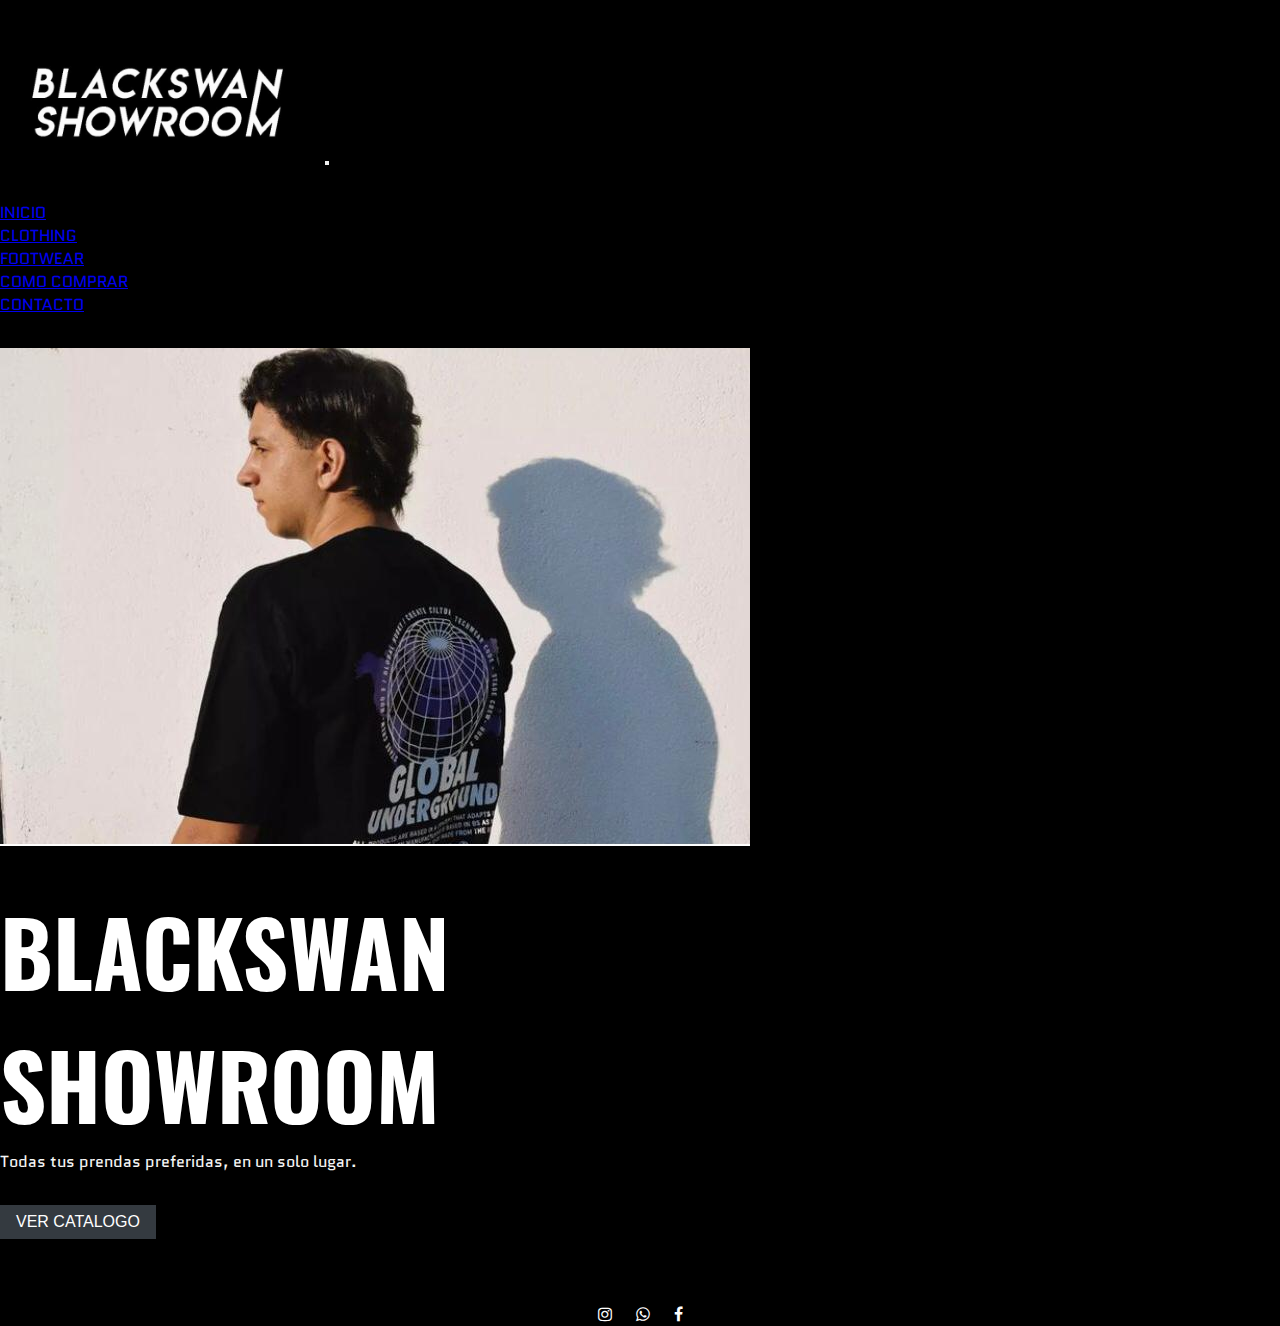
==== index.html @ d5836371 "correccion error menu desplegable" ====
<!DOCTYPE html>
<html lang="en">
<head>
    <meta charset="UTF-8">
    <meta http-equiv="X-UA-Compatible" content="IE=edge">
    
    <meta name="viewport" content="width=device-width, initial-scale=1.0">
    <link href="https://cdn.jsdelivr.net/npm/bootstrap@5.3.0-alpha3/dist/css/bootstrap.min.css" rel="stylesheet" integrity="sha384-KK94CHFLLe+nY2dmCWGMq91rCGa5gtU4mk92HdvYe+M/SXH301p5ILy+dN9+nJOZ" crossorigin="anonymous">
<script src="https://cdn.jsdelivr.net/npm/bootstrap@5.3.0-alpha3/dist/js/bootstrap.bundle.min.js" integrity="sha384-ENjdO4Dr2bkBIFxQpeoTz1HIcje39Wm4jDKdf19U8gI4ddQ3GYNS7NTKfAdVQSZe" crossorigin="anonymous"></script>
    <link rel="stylesheet" href="./css/style.css" >
    <link rel="stylesheet" href="https://cdnjs.cloudflare.com/ajax/libs/font-awesome/4.7.0/css/font-awesome.min.css" />
    <link rel="preconnect" href="https://fonts.googleapis.com">
    <link rel="preconnect" href="https://fonts.googleapis.com">
    <link rel="preconnect" href="https://fonts.gstatic.com" crossorigin>
    <link href="https://fonts.googleapis.com/css2?family=Oswald:wght@600&family=Quantico&display=swap" rel="stylesheet">
    <meta name="keywords" content="ropa, ropa varon, ropa hombre, indumentaria masculina, ropa de hombre en santiago del estero, ropa hombre sgo del estero, zapatillas, footwear, showroom hombres">
    <meta name="description" content="Negocio de indumentaria masculina. Somos BLACKSWAN, echa un vistazo a nuestros ingresos y elegi tu prenda preferida!">
    <meta name="author" content="helena pellene">
    <meta name="copyright" content="BLACKSWAN">
    <title>BLACKSWAN</title>
</head>

<body>
    <header>
        <nav class="navbar navbar-expand-lg navbar-light css-nav">
        <div class="container-fluid">
          <a class="navbar-brand" href="./index.html"><img src="./assets/img/Captura de pantalla 2023-02-25 105411.png" class="logo-main" alt="logo-blackswan"></a>
          <button class="navbar-toggler" type="button" data-bs-toggle="collapse" data-bs-target="#navbarNavDropdown" aria-controls="navbarNavDropdown" aria-expanded="false" aria-label="Toggle navigation">
            <span class="navbar-toggler-icon"></span>
          </button>
          <div class="collapse navbar-collapse" id="navbarNavDropdown">
                <ul class="navbar-nav ms-auto mb-2 mb-lg-0 css-ul">
                    <li class="nav-item">
                      <a class="nav-link active text-white" href="./index.html">INICIO</a>
                    </li>
                    <li class="nav-item">
                      <a class="nav-link text-white" href="./pages/clothing.html">CLOTHING</a>
                    </li>
                    <li class="nav-item">
                      <a class="nav-link text-white" href="./pages/footwear.html">FOOTWEAR</a>
                    </li>
                    <li class="nav-item">
                      <a class="nav-link text-white" href="./pages/compra.html">COMO COMPRAR</a>
                    </li>
                    <li class="nav-item">
                      <a class="nav-link text-white" href="./pages/contacto.html">CONTACTO</a>
                    </li>
                  </ul>
          </div>
        </div>
      </nav>
    </header>
    

    <!--MAIN-->
 <main>
    <section class="container-fluid">
        <div class="row d-flex align-items-center">
            <div class="col-md-6">
                <img class="main-img img-fluid w-100" src="./assets/img/main-back.jpeg" alt="">
            </div>
            <div class="col-md-6 align-self-center">
                <div class="d-flex flex-column justify-content-center text-center h-100">
                    <h1>BLACKSWAN<br>SHOWROOM</h1>
                    <span>Todas tus prendas preferidas, en un solo lugar.</span>
                    <div>
                        <button type="button" class="btn btn-dark btn-main"><a href="#">VER CATALOGO</a></button>
                    </div>
                </div>
            </div>
        </div>
    </section>
    
    
    
    

</main>
<!--FIN MAIN-->
    
    <!--FOOTER-->
    <footer>
        <div class="footer-container">
            
            <div class="footer-icons">
                <a href="https://www.instagram.com/blackswan.santiago/" target="_blank">
                    <i class="fa fa-instagram"></i>
                </a>
                <a href="https://web.whatsapp.com/" target="_blank">
                    <i class="fa fa-whatsapp"></i>
                </a>
                <a href="https://www.facebook.com/blackswanshowroom" target="_blank">
                    <i class="fa fa-facebook"></i>
                </a>
                
            </div>
        </div>
    </footer>

</body>
</html>
---- css/style.css ----
* {
  margin: 0;
  padding: 0;
  box-sizing: 0;
}

body {
  font-family: "Oswald", sans-serif;
  font-family: "Quantico", sans-serif;
}

.btn-main {
  background-color: #343a40;
  color: white;
  border: none;
  padding: 0.5rem 1rem;
  font-size: 1rem;
}
.btn-main a {
  color: white;
  text-decoration: none;
}
.btn-main:hover {
  background-color: white;
  color: #343a40;
}
.btn-main:hover a {
  color: #343a40;
}

.btn-sect {
  background-color: white;
  color: #343a40;
  border: none;
  padding: 0.5rem 1rem;
  font-size: 1rem;
}
.btn-sect a {
  color: #343a40;
  text-decoration: none;
}
.btn-sect:hover {
  background-color: #343a40;
  color: white;
}
.btn-sect:hover a {
  color: white;
  font-weight: bold;
}

.css-nav {
  background-color: transparent !important;
}
.css-nav .mt-0 {
  margin-top: 0 !important;
}
.css-nav .css-ul {
  align-items: center;
  gap: 2rem;
}
.css-nav .css-ul li a:hover {
  color: grey !important;
}
.css-nav .navbar-toggler-icon.active {
  background-color: white !important;
}

.logo-main {
  max-width: 50% !important;
}

footer {
  bottom: 0;
  width: 100%;
}
footer .footer-container {
  display: flex;
  justify-content: center;
  align-items: center;
  gap: none;
}
footer .footer-container .footer-text {
  color: white;
}
footer .footer-container .footer-icons {
  display: flex;
  flex-direction: row;
  gap: 1.5rem;
  margin-bottom: -50px;
}
footer .footer-container .footer-icons a i {
  color: white;
}

body {
  background-color: black;
}

div {
  margin-top: 2rem;
}

.main-img {
  max-width: 100%;
  height: auto;
}

span {
  color: whitesmoke;
  text-align: center;
}

h1 {
  color: white;
  font-family: "Oswald", sans-serif;
  font-size: 90px;
}

h2 {
  color: #ccc;
  text-align: center;
  margin-top: 20px;
}

.cont-img {
  display: flex;
  flex-direction: column;
  justify-content: center;
  align-items: center;
}

.container-clot {
  display: flex;
  flex-direction: row;
  height: auto;
  justify-content: space-around;
  align-items: center;
  row-gap: 20px;
}

.ber-img-container {
  display: grid;
  grid-template-columns: repeat(3, 1fr);
  grid-template-rows: repeat(2, 1fr);
  grid-column-gap: 20px;
  grid-row-gap: 20px;
  justify-items: center;
  align-items: center;
  grid-template-areas: "item-1 item-2 item-3" "item-4 item-5 item-6";
}
.ber-img-container .item-1 {
  grid-area: item-1;
}
.ber-img-container .item-2 {
  grid-area: item-2;
}
.ber-img-container .item-3 {
  grid-area: item-3;
}
.ber-img-container .item-4 {
  grid-area: item-4;
}
.ber-img-container .item-5 {
  grid-area: item-5;
}
.ber-img-container .item-6 {
  grid-area: item-6;
}
.ber-img-container .item-1, .ber-img-container .item-2, .ber-img-container .item-3, .ber-img-container .item-4, .ber-img-container .item-5, .ber-img-container .item-6 {
  display: flex;
  flex-direction: column;
  justify-content: center;
  align-items: center;
}

.jeans-img-container {
  display: flex;
  justify-content: center;
  align-items: center;
}

.img-jeans, .img-cl, .img-item, .img-zapas {
  max-width: 70%;
  height: auto;
  padding: 0.5em;
}

.zapas-img-container {
  display: grid;
  grid-template-columns: repeat(3, 1fr);
  grid-template-rows: repeat(2, 1fr);
  grid-column-gap: 20px;
  grid-row-gap: 20px;
  justify-items: center;
  align-items: center;
  grid-template-areas: "item-1 item-2 item-3" "item-4 item-5 item-6";
}
.zapas-img-container .item-1 {
  grid-area: item-1;
}
.zapas-img-container .item-2 {
  grid-area: item-2;
}
.zapas-img-container .item-3 {
  grid-area: item-3;
}
.zapas-img-container .item-4 {
  grid-area: item-4;
}
.zapas-img-container .item-5 {
  grid-area: item-5;
}
.zapas-img-container .item-6 {
  grid-area: item-6;
}
.zapas-img-container .item-1, .zapas-img-container .item-2, .zapas-img-container .item-3, .zapas-img-container .item-4, .zapas-img-container .item-5, .zapas-img-container .item-6 {
  display: flex;
  flex-direction: column;
  justify-content: center;
  align-items: center;
}

.catalogo {
  display: block;
  margin-top: 20px;
  margin-bottom: 20px;
  color: gray;
  text-align: center;
  text-decoration: none;
}
.catalogo:hover {
  color: white;
}

.box-container {
  display: flex;
  justify-content: space-between;
  align-items: none;
  gap: 1rem;
  margin-top: 70px;
}
.box-container .box-1, .box-container .box-2, .box-container .box-3 {
  background-color: rgb(231, 229, 229);
  flex-basis: 30%;
  border-radius: 20px;
  padding: 20px;
  margin: 10px;
  display: flex;
  flex-direction: column;
  justify-content: center;
  align-items: center;
  text-align: center;
}
.box-container .box-1 h3, .box-container .box-2 h3, .box-container .box-3 h3 {
  font-size: 25px;
}
.box-container .box-1 ul, .box-container .box-2 ul, .box-container .box-3 ul {
  list-style: none;
}
.box-container .box-1 ul li, .box-container .box-2 ul li, .box-container .box-3 ul li {
  margin: 5px 0;
}
.box-container .box-1 ul a, .box-container .box-2 ul a, .box-container .box-3 ul a {
  text-decoration: none;
  color: black;
}
.box-container .box-1 ul a:hover, .box-container .box-2 ul a:hover, .box-container .box-3 ul a:hover {
  color: grey;
}

@media only screen and (min-width: 1024px) and (max-width: 1440px) {
  footer .footer-container {
    display: flex;
    justify-content: center;
    align-items: center;
    gap: none;
  }
  footer .footer-container .footer-text {
    color: white;
  }
  footer .footer-container .footer-icons {
    display: flex;
    flex-direction: row;
    gap: 1.5rem;
  }
  footer .footer-container .footer-icons a i {
    color: white;
  }
}
@media only screen and (min-width: 768px) and (max-width: 894px) {
  h1 {
    font-size: 70px;
  }
}
@media only screen and (min-width: 320px) and (max-width: 416px) {
  .logo-main {
    width: 200px;
  }
  h1 {
    font-size: 50px;
  }
  .container-clot {
    display: flex;
    flex-direction: column;
    height: auto;
    justify-content: space-around;
    align-items: center;
    row-gap: 20px;
  }
  .ber-img-container {
    display: grid;
    grid-template-columns: repeat(3, 1fr);
    grid-template-rows: repeat(2, 1fr);
    grid-column-gap: 20px;
    grid-row-gap: 20px;
    justify-items: center;
    align-items: center;
    grid-template-areas: "item-1 item-2" "item-3 item-4" "item-5 item-6";
    display: flex;
    flex-direction: column;
    justify-content: center;
    align-items: center;
  }
  .ber-img-container .item-1 {
    grid-area: item-1;
  }
  .ber-img-container .item-2 {
    grid-area: item-2;
  }
  .ber-img-container .item-3 {
    grid-area: item-3;
  }
  .ber-img-container .item-4 {
    grid-area: item-4;
  }
  .ber-img-container .item-5 {
    grid-area: item-5;
  }
  .ber-img-container .item-6 {
    grid-area: item-6;
  }
  .jeans-img-container {
    display: grid;
    grid-template-columns: repeat(3, 1fr);
    grid-template-rows: repeat(2, 1fr);
    grid-column-gap: 20px;
    grid-row-gap: 20px;
    justify-items: center;
    align-items: center;
    grid-template-areas: "item-1 item-2" "item-3 item-4" "item-5 item-6";
    display: flex;
    flex-direction: column;
    justify-content: center;
    align-items: center;
  }
  .jeans-img-container .item-1 {
    grid-area: item-1;
  }
  .jeans-img-container .item-2 {
    grid-area: item-2;
  }
  .jeans-img-container .item-3 {
    grid-area: item-3;
  }
  .jeans-img-container .item-4 {
    grid-area: item-4;
  }
  .jeans-img-container .item-5 {
    grid-area: item-5;
  }
  .jeans-img-container .item-6 {
    grid-area: item-6;
  }
  .cont-img {
    display: flex;
    flex-direction: column;
    justify-content: center;
    align-items: center;
  }
  .btn-sect {
    background-color: #343a40;
    color: white;
    padding: 0.5rem 1rem;
    font-size: 1rem;
  }
  .btn-sect a {
    color: white;
  }
  .zapas-img-container {
    display: grid;
    grid-template-columns: repeat(3, 1fr);
    grid-template-rows: repeat(2, 1fr);
    grid-column-gap: 20px;
    grid-row-gap: 20px;
    justify-items: center;
    align-items: center;
    grid-template-areas: "item-1 item-2" "item-3 item-4" "item-5 item-6";
    display: flex;
    flex-direction: column;
    justify-content: center;
    align-items: center;
  }
  .zapas-img-container .item-1 {
    grid-area: item-1;
  }
  .zapas-img-container .item-2 {
    grid-area: item-2;
  }
  .zapas-img-container .item-3 {
    grid-area: item-3;
  }
  .zapas-img-container .item-4 {
    grid-area: item-4;
  }
  .zapas-img-container .item-5 {
    grid-area: item-5;
  }
  .zapas-img-container .item-6 {
    grid-area: item-6;
  }
  .box-container {
    display: flex;
    flex-direction: column;
  }
}

/*# sourceMappingURL=style.css.map */
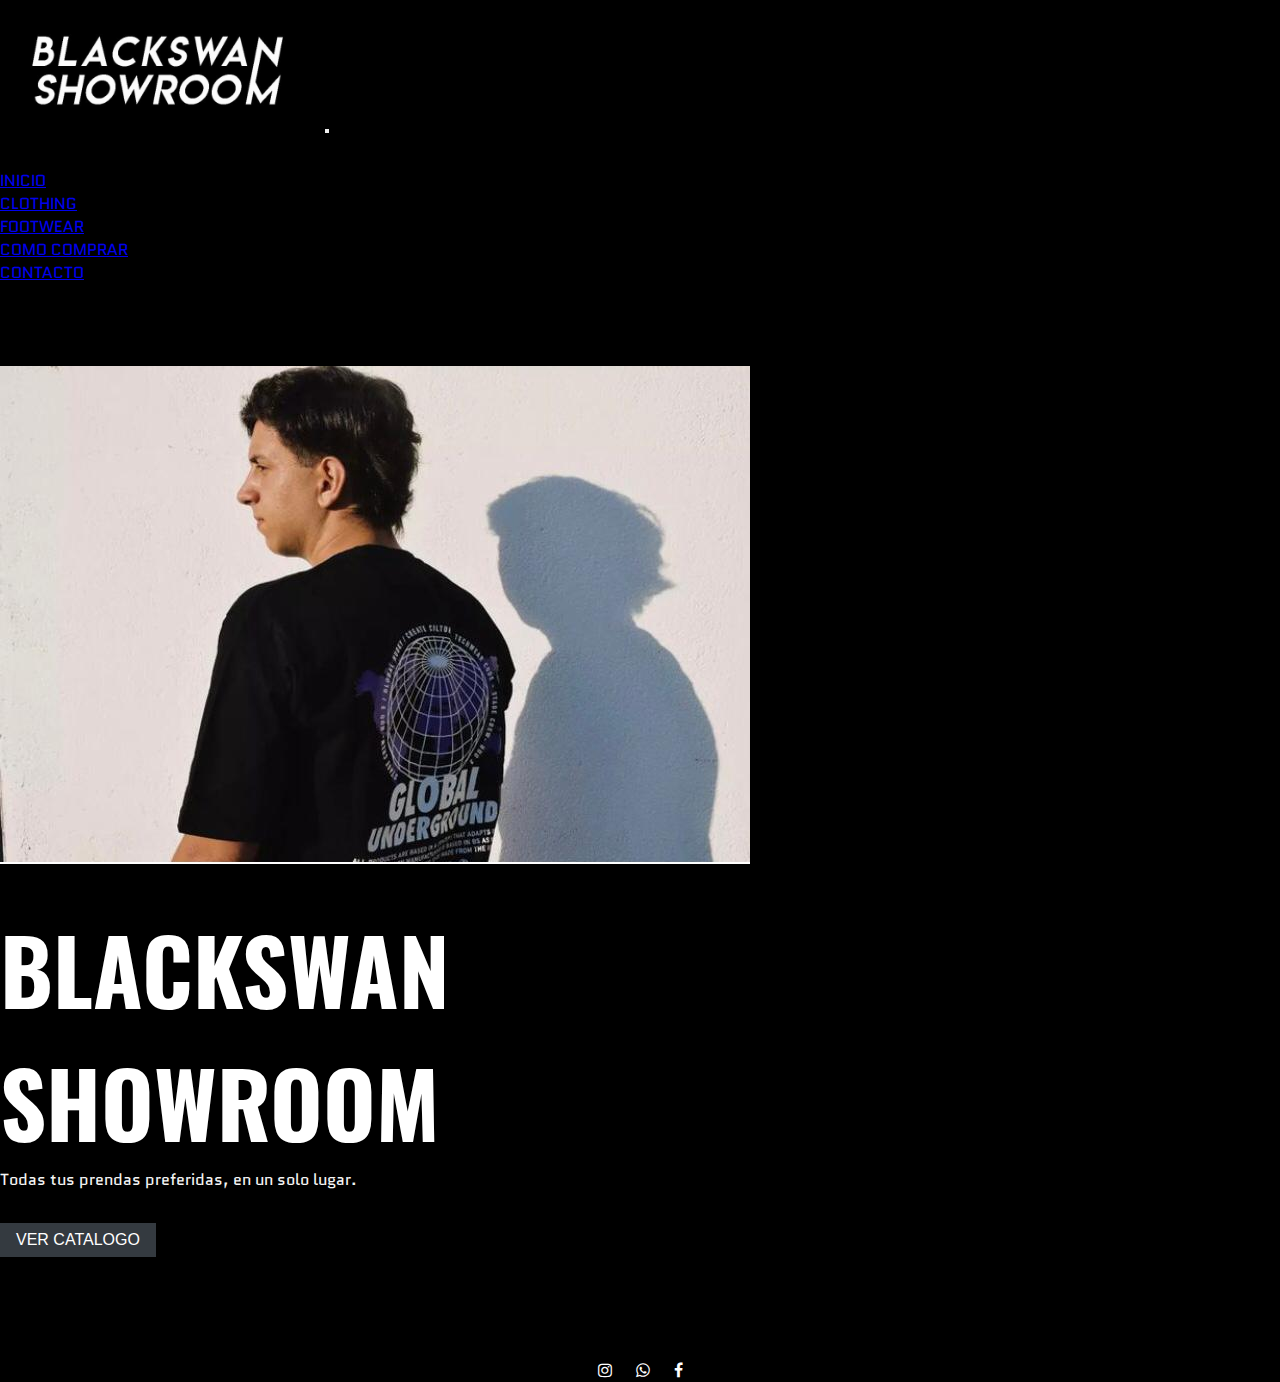
==== commit 379b79e2: "modificacion footer pegado al margen inf" ====
--- a/index.html
+++ b/index.html
@@ -53,49 +53,43 @@
     
 
     <!--MAIN-->
- <main>
-    <section class="container-fluid">
-        <div class="row d-flex align-items-center">
-            <div class="col-md-6">
-                <img class="main-img img-fluid w-100" src="./assets/img/main-back.jpeg" alt="">
-            </div>
-            <div class="col-md-6 align-self-center">
-                <div class="d-flex flex-column justify-content-center text-center h-100">
-                    <h1>BLACKSWAN<br>SHOWROOM</h1>
-                    <span>Todas tus prendas preferidas, en un solo lugar.</span>
-                    <div>
-                        <button type="button" class="btn btn-dark btn-main"><a href="#">VER CATALOGO</a></button>
-                    </div>
-                </div>
-            </div>
-        </div>
-    </section>
-    
-    
-    
-    
-
-</main>
-<!--FIN MAIN-->
-    
-    <!--FOOTER-->
-    <footer>
-        <div class="footer-container">
-            
-            <div class="footer-icons">
-                <a href="https://www.instagram.com/blackswan.santiago/" target="_blank">
-                    <i class="fa fa-instagram"></i>
-                </a>
-                <a href="https://web.whatsapp.com/" target="_blank">
-                    <i class="fa fa-whatsapp"></i>
-                </a>
-                <a href="https://www.facebook.com/blackswanshowroom" target="_blank">
-                    <i class="fa fa-facebook"></i>
-                </a>
-                
-            </div>
-        </div>
-    </footer>
-
+    <main class="main-section">
+      <section class="container-fluid">
+          <div class="row d-flex align-items-center">
+              <div class="col-md-6">
+                  <img class="main-img img-fluid w-100" src="./assets/img/main-back.jpeg" alt="">
+              </div>
+              <div class="col-md-6 align-self-center">
+                  <div class="d-flex flex-column justify-content-center text-center h-100">
+                      <h1>BLACKSWAN<br>SHOWROOM</h1>
+                      <span>Todas tus prendas preferidas, en un solo lugar.</span>
+                      <div>
+                          <button type="button" class="btn btn-dark btn-main"><a href="#">VER CATALOGO</a></button>
+                      </div>
+                  </div>
+              </div>
+          </div>
+      </section>
+  </main>
+  
+      <!--FIN MAIN-->
+          
+          <!--FOOTER-->
+          <footer>
+              <div class="footer-container">
+                  <div class="footer-icons">
+                      <a href="https://www.instagram.com/blackswan.santiago/" target="_blank">
+                          <i class="fa fa-instagram"></i>
+                      </a>
+                      <a href="https://web.whatsapp.com/" target="_blank">
+                          <i class="fa fa-whatsapp"></i>
+                      </a>
+                      <a href="https://www.facebook.com/blackswanshowroom" target="_blank">
+                          <i class="fa fa-facebook"></i>
+                      </a>
+                      
+                  </div>
+              </div>
+          </footer>
 </body>
 </html>--- a/css/style.css
+++ b/css/style.css
@@ -7,6 +7,38 @@
 body {
   font-family: "Oswald", sans-serif;
   font-family: "Quantico", sans-serif;
+}
+
+.container-fluid {
+  margin-top: 0;
+}
+
+.card {
+  background-color: rgb(212, 212, 212);
+}
+.card h5 {
+  font-size: 30px;
+  margin-top: 0;
+}
+.card i {
+  font-size: 20px;
+}
+.card p {
+  font-size: 20px;
+}
+
+.card-text i {
+  font-size: 20px;
+  margin: 1rem;
+}
+.card-text a {
+  font-size: 20px;
+  color: inherit;
+  text-decoration: none;
+}
+.card-text a:hover {
+  color: grey;
+  font-size: 30px;
 }
 
 .btn-main {
@@ -69,15 +101,14 @@
   max-width: 50% !important;
 }
 
-footer {
-  bottom: 0;
+footer .footer-container {
   width: 100%;
-}
-footer .footer-container {
-  display: flex;
-  justify-content: center;
-  align-items: center;
-  gap: none;
+  height: 80px;
+  background-color: black;
+  color: white;
+  display: flex;
+  justify-content: center;
+  align-items: center;
 }
 footer .footer-container .footer-text {
   color: white;
@@ -92,8 +123,17 @@
   color: white;
 }
 
+html {
+  height: 100%;
+}
+
 body {
   background-color: black;
+  height: 100%;
+}
+
+.main-section {
+  padding-top: 50px;
 }
 
 div {
@@ -282,6 +322,7 @@
     display: flex;
     flex-direction: row;
     gap: 1.5rem;
+    margin-bottom: -50px;
   }
   footer .footer-container .footer-icons a i {
     color: white;
@@ -292,7 +333,7 @@
     font-size: 70px;
   }
 }
-@media only screen and (min-width: 320px) and (max-width: 416px) {
+@media only screen and (min-width: 320px) and (max-width: 425px) {
   .logo-main {
     width: 200px;
   }
@@ -422,6 +463,9 @@
     display: flex;
     flex-direction: column;
   }
+  h5 {
+    font-size: 15px;
+  }
 }
 
 /*# sourceMappingURL=style.css.map */
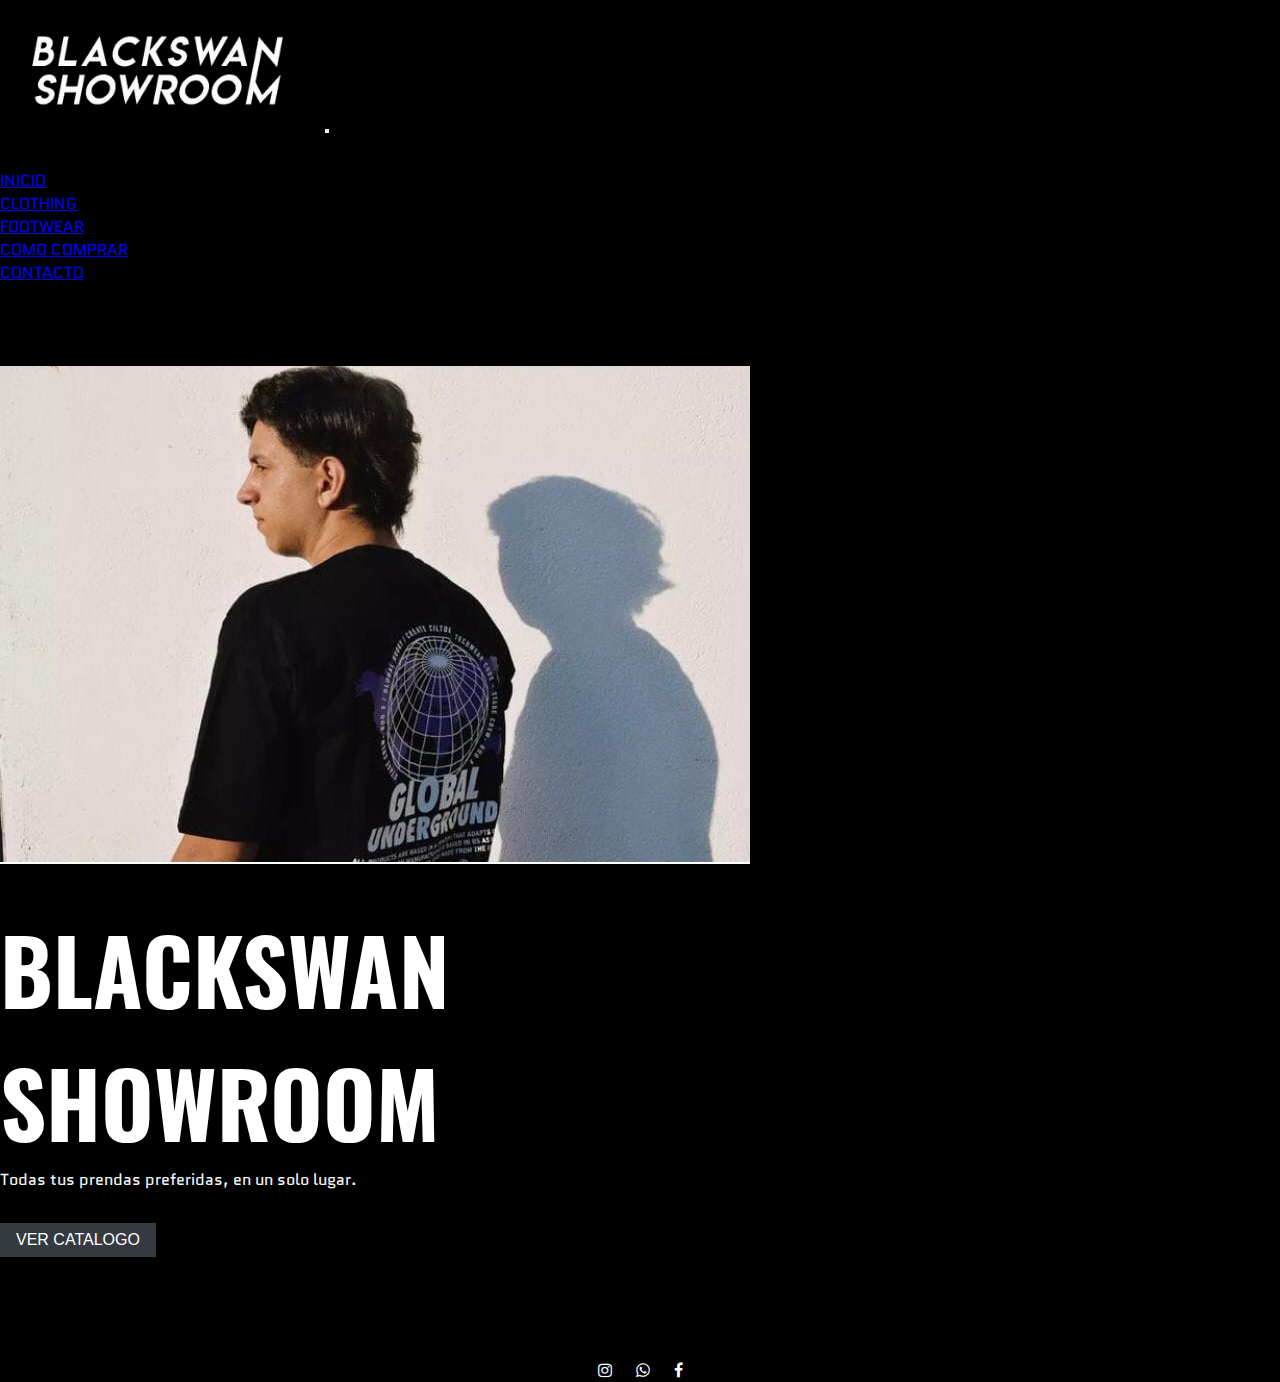
==== commit a7e36f43: "correccion footer 768" ====
--- a/index.html
+++ b/index.html
@@ -1,95 +1,109 @@
 <!DOCTYPE html>
 <html lang="en">
+
 <head>
-    <meta charset="UTF-8">
-    <meta http-equiv="X-UA-Compatible" content="IE=edge">
-    
-    <meta name="viewport" content="width=device-width, initial-scale=1.0">
-    <link href="https://cdn.jsdelivr.net/npm/bootstrap@5.3.0-alpha3/dist/css/bootstrap.min.css" rel="stylesheet" integrity="sha384-KK94CHFLLe+nY2dmCWGMq91rCGa5gtU4mk92HdvYe+M/SXH301p5ILy+dN9+nJOZ" crossorigin="anonymous">
-<script src="https://cdn.jsdelivr.net/npm/bootstrap@5.3.0-alpha3/dist/js/bootstrap.bundle.min.js" integrity="sha384-ENjdO4Dr2bkBIFxQpeoTz1HIcje39Wm4jDKdf19U8gI4ddQ3GYNS7NTKfAdVQSZe" crossorigin="anonymous"></script>
-    <link rel="stylesheet" href="./css/style.css" >
-    <link rel="stylesheet" href="https://cdnjs.cloudflare.com/ajax/libs/font-awesome/4.7.0/css/font-awesome.min.css" />
-    <link rel="preconnect" href="https://fonts.googleapis.com">
-    <link rel="preconnect" href="https://fonts.googleapis.com">
-    <link rel="preconnect" href="https://fonts.gstatic.com" crossorigin>
-    <link href="https://fonts.googleapis.com/css2?family=Oswald:wght@600&family=Quantico&display=swap" rel="stylesheet">
-    <meta name="keywords" content="ropa, ropa varon, ropa hombre, indumentaria masculina, ropa de hombre en santiago del estero, ropa hombre sgo del estero, zapatillas, footwear, showroom hombres">
-    <meta name="description" content="Negocio de indumentaria masculina. Somos BLACKSWAN, echa un vistazo a nuestros ingresos y elegi tu prenda preferida!">
-    <meta name="author" content="helena pellene">
-    <meta name="copyright" content="BLACKSWAN">
-    <title>BLACKSWAN</title>
+  <meta charset="UTF-8">
+  <meta http-equiv="X-UA-Compatible" content="IE=edge">
+
+  <meta name="viewport" content="width=device-width, initial-scale=1.0">
+  <link href="https://cdn.jsdelivr.net/npm/bootstrap@5.3.0-alpha3/dist/css/bootstrap.min.css" rel="stylesheet"
+    integrity="sha384-KK94CHFLLe+nY2dmCWGMq91rCGa5gtU4mk92HdvYe+M/SXH301p5ILy+dN9+nJOZ" crossorigin="anonymous">
+  <script src="https://cdn.jsdelivr.net/npm/bootstrap@5.3.0-alpha3/dist/js/bootstrap.bundle.min.js"
+    integrity="sha384-ENjdO4Dr2bkBIFxQpeoTz1HIcje39Wm4jDKdf19U8gI4ddQ3GYNS7NTKfAdVQSZe"
+    crossorigin="anonymous"></script>
+  <link rel="stylesheet" href="./css/style.css">
+  <link rel="stylesheet" href="https://cdnjs.cloudflare.com/ajax/libs/font-awesome/4.7.0/css/font-awesome.min.css" />
+  <link rel="preconnect" href="https://fonts.googleapis.com">
+  <link rel="preconnect" href="https://fonts.googleapis.com">
+  <link rel="preconnect" href="https://fonts.gstatic.com" crossorigin>
+  <link href="https://fonts.googleapis.com/css2?family=Oswald:wght@600&family=Quantico&display=swap" rel="stylesheet">
+  <meta name="keywords"
+    content="ropa, ropa varon, ropa hombre, indumentaria masculina, ropa de hombre en santiago del estero, ropa hombre sgo del estero, zapatillas, footwear, showroom hombres">
+  <meta name="description"
+    content="Negocio de indumentaria masculina. Somos BLACKSWAN, echa un vistazo a nuestros ingresos y elegi tu prenda preferida!">
+  <meta name="author" content="helena pellene">
+  <meta name="copyright" content="BLACKSWAN">
+  <link rel="shortcut icon" href="./assets/img/favicon.ico">
+  <title>BLACKSWAN</title>
 </head>
 
 <body>
-    <header>
-        <nav class="navbar navbar-expand-lg navbar-light css-nav">
-        <div class="container-fluid">
-          <a class="navbar-brand" href="./index.html"><img src="./assets/img/Captura de pantalla 2023-02-25 105411.png" class="logo-main" alt="logo-blackswan"></a>
-          <button class="navbar-toggler" type="button" data-bs-toggle="collapse" data-bs-target="#navbarNavDropdown" aria-controls="navbarNavDropdown" aria-expanded="false" aria-label="Toggle navigation">
-            <span class="navbar-toggler-icon"></span>
-          </button>
-          <div class="collapse navbar-collapse" id="navbarNavDropdown">
-                <ul class="navbar-nav ms-auto mb-2 mb-lg-0 css-ul">
-                    <li class="nav-item">
-                      <a class="nav-link active text-white" href="./index.html">INICIO</a>
-                    </li>
-                    <li class="nav-item">
-                      <a class="nav-link text-white" href="./pages/clothing.html">CLOTHING</a>
-                    </li>
-                    <li class="nav-item">
-                      <a class="nav-link text-white" href="./pages/footwear.html">FOOTWEAR</a>
-                    </li>
-                    <li class="nav-item">
-                      <a class="nav-link text-white" href="./pages/compra.html">COMO COMPRAR</a>
-                    </li>
-                    <li class="nav-item">
-                      <a class="nav-link text-white" href="./pages/contacto.html">CONTACTO</a>
-                    </li>
-                  </ul>
+  <header>
+    <nav class="navbar navbar-expand-lg navbar-light css-nav">
+      <div class="container-fluid">
+        <a class="navbar-brand" href="./index.html"><img src="./assets/img/Captura de pantalla 2023-02-25 105411.png"
+            class="logo-main" alt="logo-blackswan"></a>
+        <button class="navbar-toggler" type="button" data-bs-toggle="collapse" data-bs-target="#navbarNavDropdown"
+          aria-controls="navbarNavDropdown" aria-expanded="false" aria-label="Toggle navigation">
+          <span class="navbar-toggler-icon"></span>
+        </button>
+        <div class="collapse navbar-collapse" id="navbarNavDropdown">
+          <ul class="navbar-nav ms-auto mb-2 mb-lg-0 css-ul">
+            <li class="nav-item">
+              <a class="nav-link active text-white" href="./index.html">INICIO</a>
+            </li>
+            <li class="nav-item">
+              <a class="nav-link text-white" href="./pages/clothing.html">CLOTHING</a>
+            </li>
+            <li class="nav-item">
+              <a class="nav-link text-white" href="./pages/footwear.html">FOOTWEAR</a>
+            </li>
+            <li class="nav-item">
+              <a class="nav-link text-white" href="./pages/compra.html">COMO COMPRAR</a>
+            </li>
+            <li class="nav-item">
+              <a class="nav-link text-white" href="./pages/contacto.html">CONTACTO</a>
+            </li>
+          </ul>
+        </div>
+      </div>
+    </nav>
+  </header>
+
+
+  <!--MAIN-->
+  <main class="main-section">
+    <section class="container-fluid">
+      <div class="row d-flex align-items-center">
+        <div class="col-md-6">
+          <img class="main-img img-fluid w-100" src="./assets/img/main-back.jpeg" alt="">
+        </div>
+        <div class="col-md-6 align-self-center">
+          <div class="d-flex flex-column justify-content-center text-center h-100">
+            <h1>BLACKSWAN<br>SHOWROOM</h1>
+            <span>Todas tus prendas preferidas, en un solo lugar.</span>
+            <div>
+              <button type="button" class="btn btn-dark btn-main"><a
+                  href="https://www.instagram.com/blackswan.santiago/" target="_blank">VER CATALOGO</a></button>
+            </div>
           </div>
         </div>
-      </nav>
-    </header>
-    
+      </div>
+    </section>
+  </main>
 
-    <!--MAIN-->
-    <main class="main-section">
-      <section class="container-fluid">
-          <div class="row d-flex align-items-center">
-              <div class="col-md-6">
-                  <img class="main-img img-fluid w-100" src="./assets/img/main-back.jpeg" alt="">
-              </div>
-              <div class="col-md-6 align-self-center">
-                  <div class="d-flex flex-column justify-content-center text-center h-100">
-                      <h1>BLACKSWAN<br>SHOWROOM</h1>
-                      <span>Todas tus prendas preferidas, en un solo lugar.</span>
-                      <div>
-                          <button type="button" class="btn btn-dark btn-main"><a href="#">VER CATALOGO</a></button>
-                      </div>
-                  </div>
-              </div>
-          </div>
-      </section>
-  </main>
-  
-      <!--FIN MAIN-->
-          
-          <!--FOOTER-->
-          <footer>
-              <div class="footer-container">
-                  <div class="footer-icons">
-                      <a href="https://www.instagram.com/blackswan.santiago/" target="_blank">
-                          <i class="fa fa-instagram"></i>
-                      </a>
-                      <a href="https://web.whatsapp.com/" target="_blank">
-                          <i class="fa fa-whatsapp"></i>
-                      </a>
-                      <a href="https://www.facebook.com/blackswanshowroom" target="_blank">
-                          <i class="fa fa-facebook"></i>
-                      </a>
-                      
-                  </div>
-              </div>
-          </footer>
+  <!--FIN MAIN-->
+
+  <!--FOOTER-->
+  <footer>
+    <div class="footer-container">
+      <div class="footer-icons">
+        <a href="https://www.instagram.com/blackswan.santiago/" target="_blank">
+          <i class="fa fa-instagram"></i>
+        </a>
+        <a href="https://wa.me/+543855362293?text=%C2%A1HOLA!%20Me%20interesa%20saber.." target="_blank">
+          <i class="fa fa-whatsapp"></i>
+        </a>
+        <a href="https://www.facebook.com/blackswanshowroom" target="_blank">
+          <i class="fa fa-facebook"></i>
+        </a>
+
+      </div>
+    </div>
+  </footer>
+
+
+
 </body>
+
 </html>--- a/css/style.css
+++ b/css/style.css
@@ -39,6 +39,11 @@
 .card-text a:hover {
   color: grey;
   font-size: 30px;
+}
+
+.navbar-toggler-icon {
+  background-image: url("/assets/img/men-responsive.png");
+  width: 20px;
 }
 
 .btn-main {
@@ -103,7 +108,6 @@
 
 footer .footer-container {
   width: 100%;
-  height: 80px;
   background-color: black;
   color: white;
   display: flex;
@@ -154,6 +158,9 @@
   color: white;
   font-family: "Oswald", sans-serif;
   font-size: 90px;
+}
+h1:hover {
+  color: grey;
 }
 
 h2 {
@@ -310,10 +317,13 @@
 
 @media only screen and (min-width: 1024px) and (max-width: 1440px) {
   footer .footer-container {
+    width: 100%;
+    height: 80px;
+    background-color: black;
+    color: white;
     display: flex;
     justify-content: center;
     align-items: center;
-    gap: none;
   }
   footer .footer-container .footer-text {
     color: white;
@@ -328,9 +338,34 @@
     color: white;
   }
 }
-@media only screen and (min-width: 768px) and (max-width: 894px) {
+@media only screen and (min-width: 768px) and (max-width: 931px) {
   h1 {
     font-size: 70px;
+  }
+  footer {
+    bottom: 0;
+    width: 100%;
+    height: 180px;
+    background-color: black;
+    color: white;
+    display: flex;
+    justify-content: center;
+    align-items: center;
+    align-items: flex-end;
+  }
+  footer .footer-text {
+    color: white;
+  }
+  footer .footer-container {
+    height: 40px;
+  }
+  footer .footer-icons {
+    display: flex;
+    flex-direction: row;
+    gap: 1.5rem;
+  }
+  footer .footer-icons a i {
+    color: white;
   }
 }
 @media only screen and (min-width: 320px) and (max-width: 425px) {
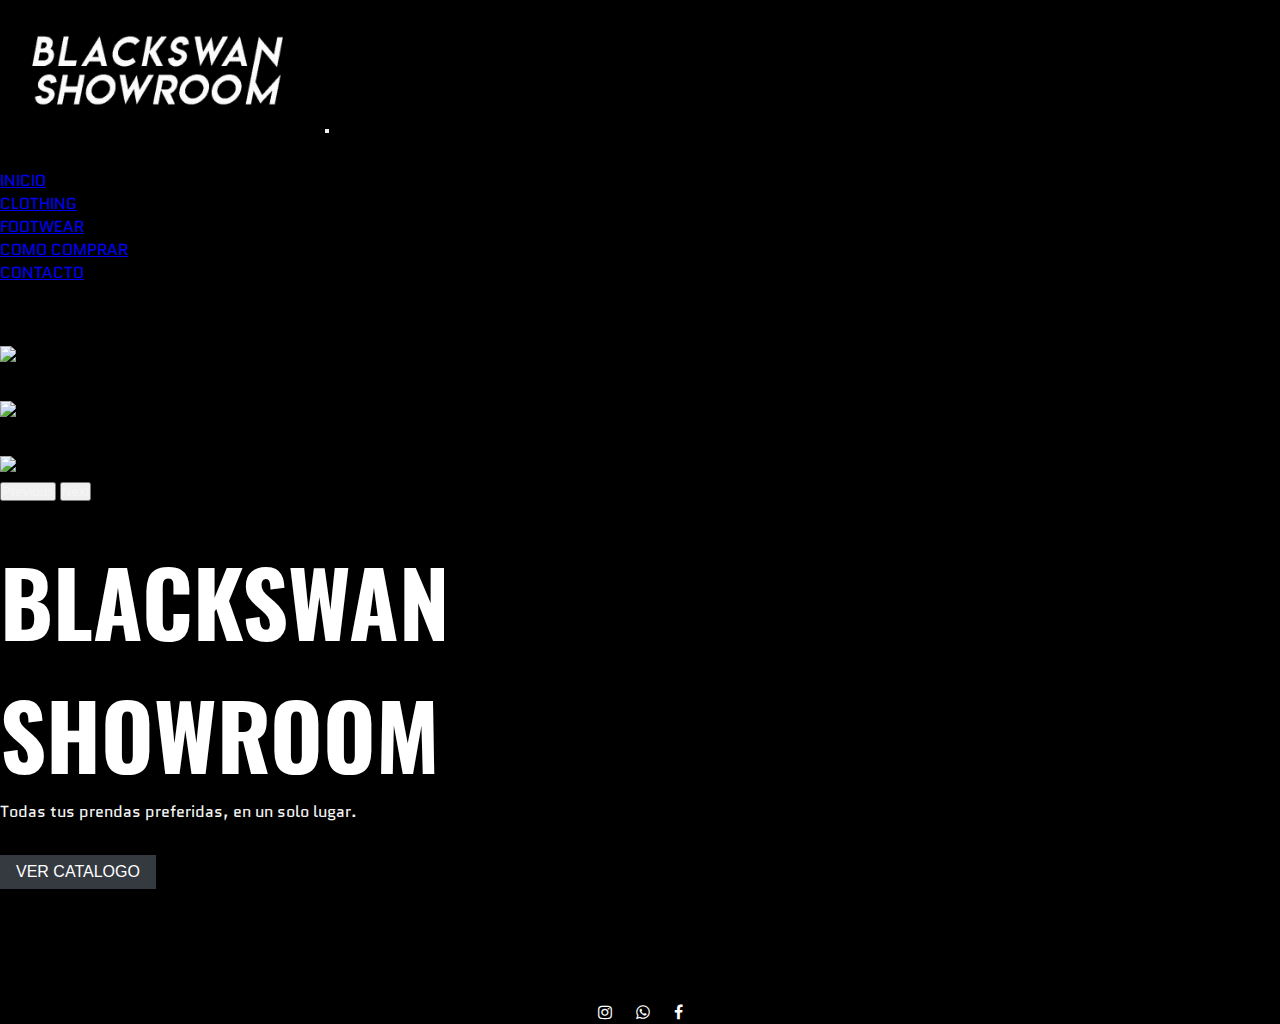
==== commit 8e46f8b1: "correccion posiciones main y footer" ====
--- a/index.html
+++ b/index.html
@@ -66,7 +66,27 @@
     <section class="container-fluid">
       <div class="row d-flex align-items-center">
         <div class="col-md-6">
-          <img class="main-img img-fluid w-100" src="./assets/img/main-back.jpeg" alt="">
+          <div id="carouselExampleFade" class="carousel slide carousel-fade">
+            <div class="carousel-inner">
+              <div class="carousel-item active">
+                <img src="./assets/37.jpg" class="d-block w-100" alt="foto de remera">
+              </div>
+              <div class="carousel-item">
+                <img src="./assets/img/car2.jpg" class="d-block w-100" alt="foto de remera">
+              </div>
+              <div class="carousel-item">
+                <img src="./assets/33.jpg" class="d-block w-100" alt="foto de remera">
+              </div>
+            </div>
+            <button class="carousel-control-prev" type="button" data-bs-target="#carouselExampleFade" data-bs-slide="prev">
+              <span class="carousel-control-prev-icon" aria-hidden="true"></span>
+              <span class="visually-hidden">Previous</span>
+            </button>
+            <button class="carousel-control-next" type="button" data-bs-target="#carouselExampleFade" data-bs-slide="next">
+              <span class="carousel-control-next-icon" aria-hidden="true"></span>
+              <span class="visually-hidden">Next</span>
+            </button>
+          </div>
         </div>
         <div class="col-md-6 align-self-center">
           <div class="d-flex flex-column justify-content-center text-center h-100">
--- a/css/style.css
+++ b/css/style.css
@@ -44,6 +44,10 @@
 .navbar-toggler-icon {
   background-image: url("/assets/img/men-responsive.png");
   width: 20px;
+}
+
+.imgcar {
+  border-radius: 30px;
 }
 
 .btn-main {
@@ -137,7 +141,7 @@
 }
 
 .main-section {
-  padding-top: 50px;
+  padding-top: 30px;
 }
 
 div {
@@ -318,7 +322,7 @@
 @media only screen and (min-width: 1024px) and (max-width: 1440px) {
   footer .footer-container {
     width: 100%;
-    height: 80px;
+    height: 100px;
     background-color: black;
     color: white;
     display: flex;
@@ -338,14 +342,14 @@
     color: white;
   }
 }
-@media only screen and (min-width: 768px) and (max-width: 931px) {
+@media only screen and (min-width: 768px) and (max-width: 991px) {
   h1 {
     font-size: 70px;
   }
   footer {
     bottom: 0;
     width: 100%;
-    height: 180px;
+    height: 250px;
     background-color: black;
     color: white;
     display: flex;
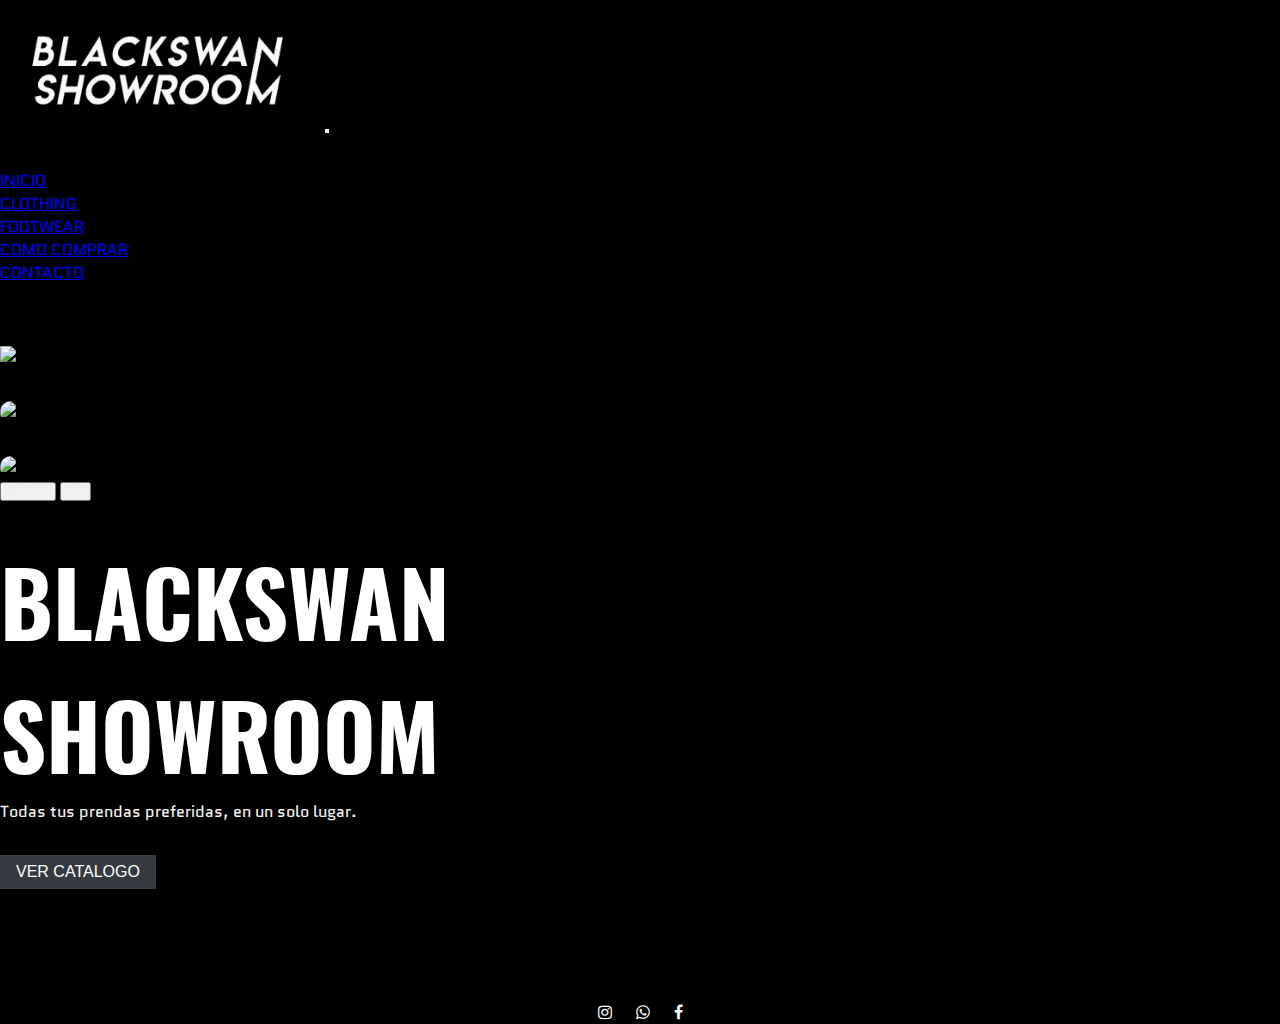
==== commit 754e8c00: "-" ====
--- a/index.html
+++ b/index.html
@@ -69,13 +69,13 @@
           <div id="carouselExampleFade" class="carousel slide carousel-fade">
             <div class="carousel-inner">
               <div class="carousel-item active">
-                <img src="./assets/37.jpg" class="d-block w-100" alt="foto de remera">
+                <img src="./assets/37.jpg" class="d-block w-100 imgcard" alt="foto de remera">
               </div>
               <div class="carousel-item">
-                <img src="./assets/img/car2.jpg" class="d-block w-100" alt="foto de remera">
+                <img src="./assets/img/car2.jpg" class="d-block w-100 imgcar" alt="foto de remera">
               </div>
               <div class="carousel-item">
-                <img src="./assets/33.jpg" class="d-block w-100" alt="foto de remera">
+                <img src="./assets/33.jpg" class="d-block w-100 imgcar" alt="foto de remera">
               </div>
             </div>
             <button class="carousel-control-prev" type="button" data-bs-target="#carouselExampleFade" data-bs-slide="prev">
--- a/css/style.css
+++ b/css/style.css
@@ -142,6 +142,10 @@
 
 .main-section {
   padding-top: 30px;
+}
+
+.imgcar {
+  border-radius: 20px;
 }
 
 div {
@@ -234,6 +238,7 @@
   max-width: 70%;
   height: auto;
   padding: 0.5em;
+  border-radius: 10%;
 }
 
 .zapas-img-container {
@@ -302,6 +307,9 @@
   align-items: center;
   text-align: center;
 }
+.box-container .box-1 .icon, .box-container .box-2 .icon, .box-container .box-3 .icon {
+  width: 150px;
+}
 .box-container .box-1 h3, .box-container .box-2 h3, .box-container .box-3 h3 {
   font-size: 25px;
 }
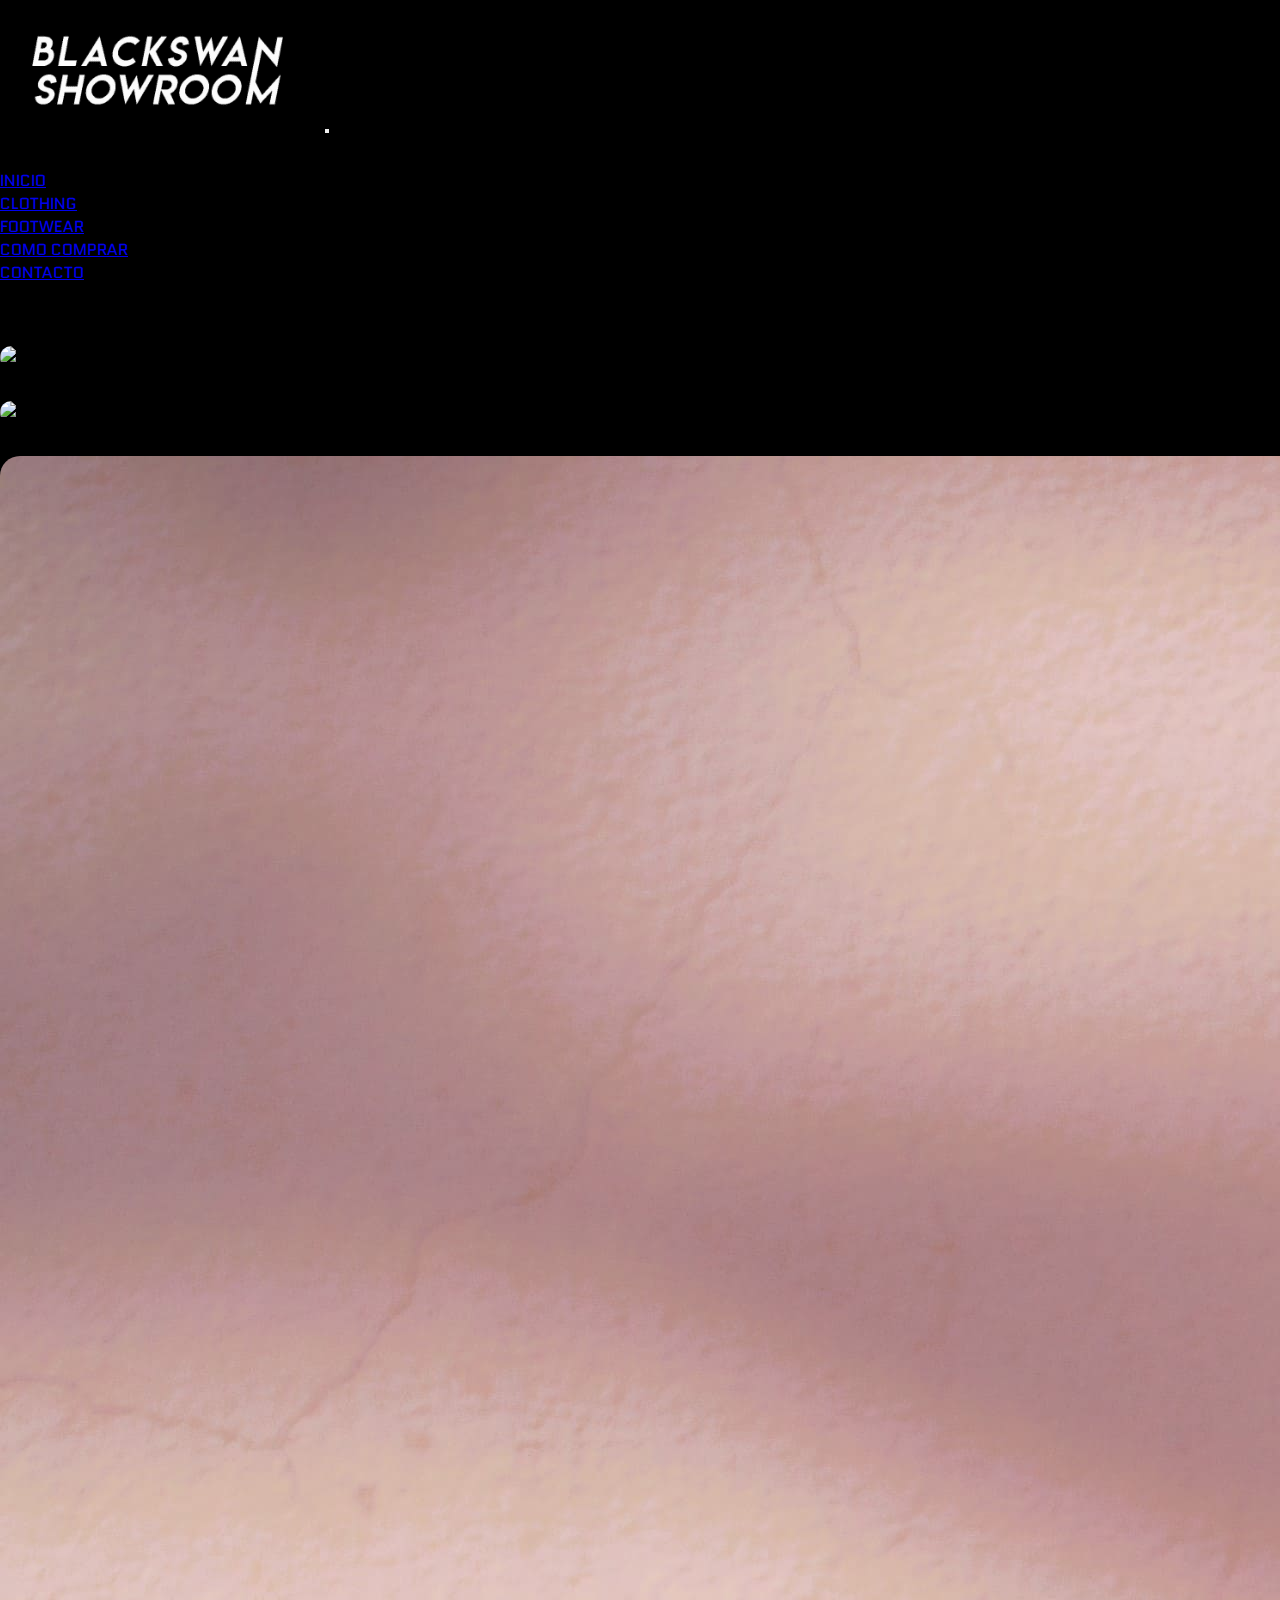
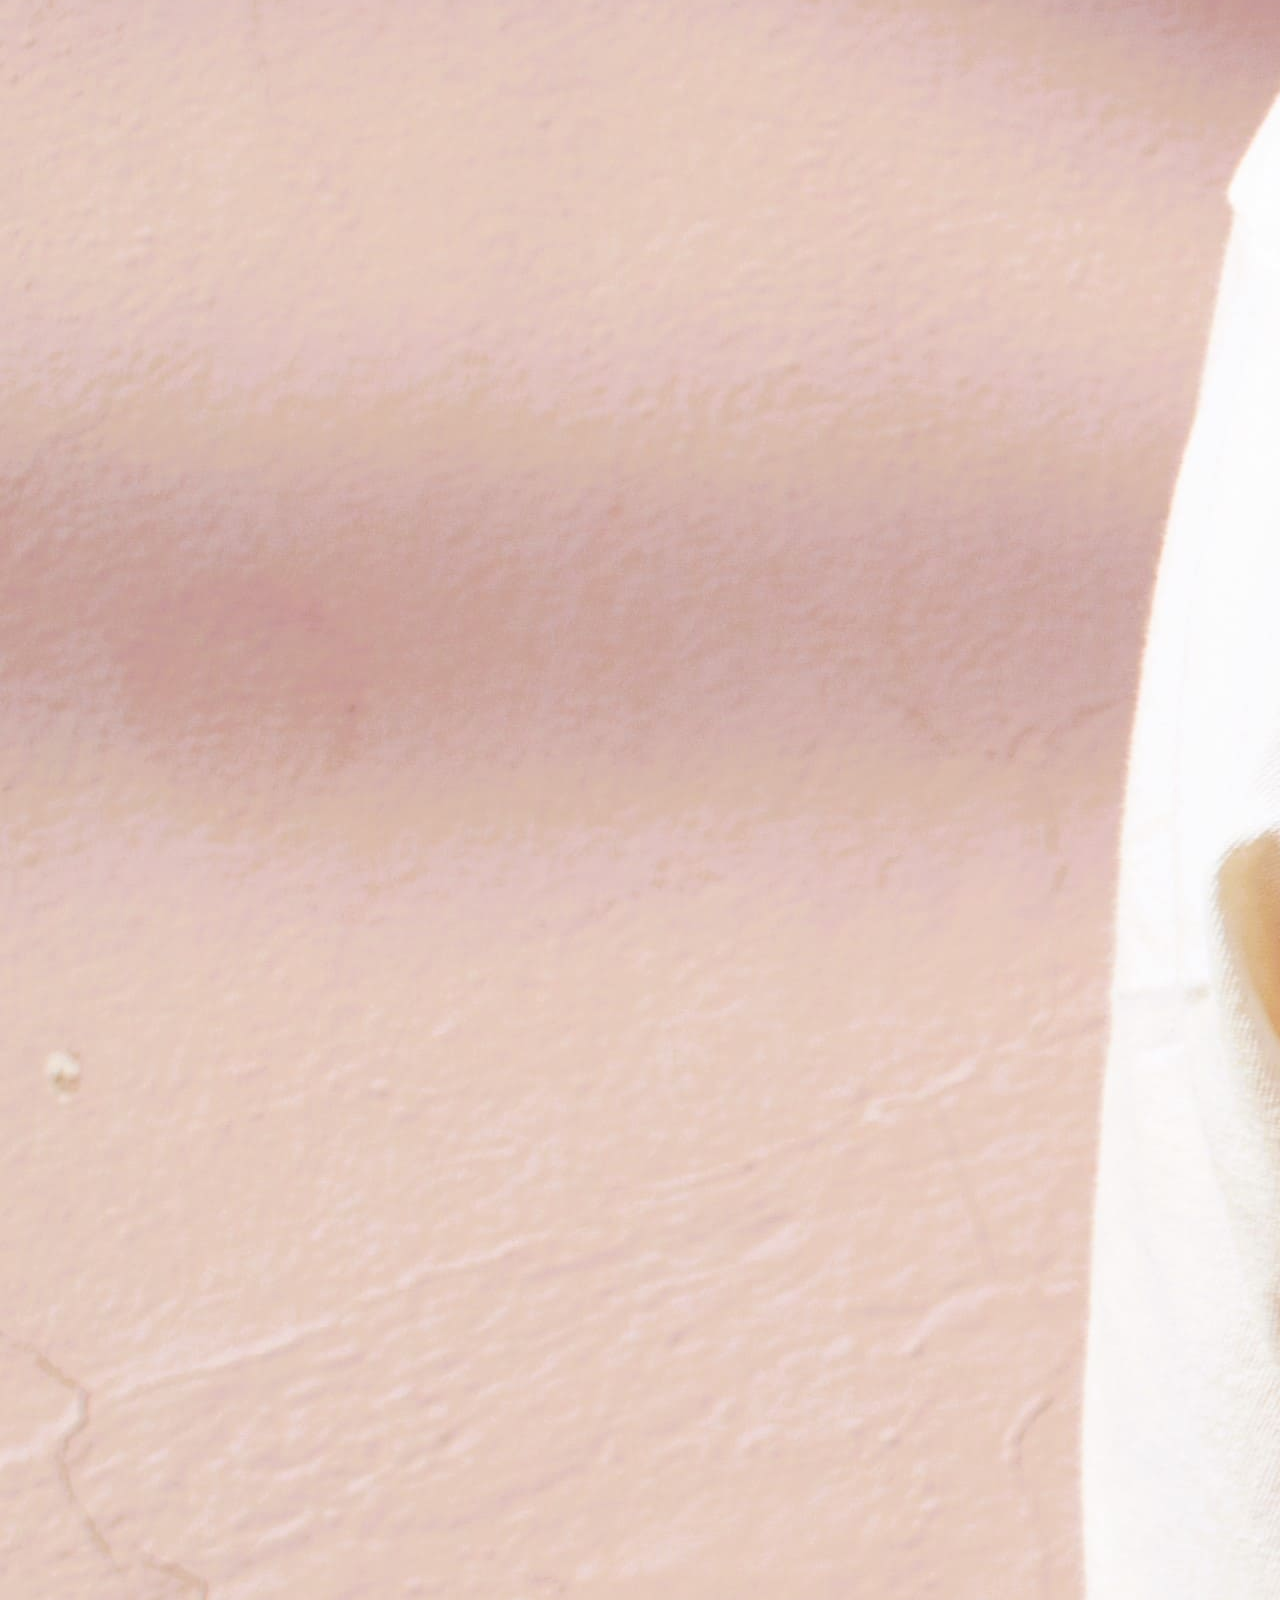
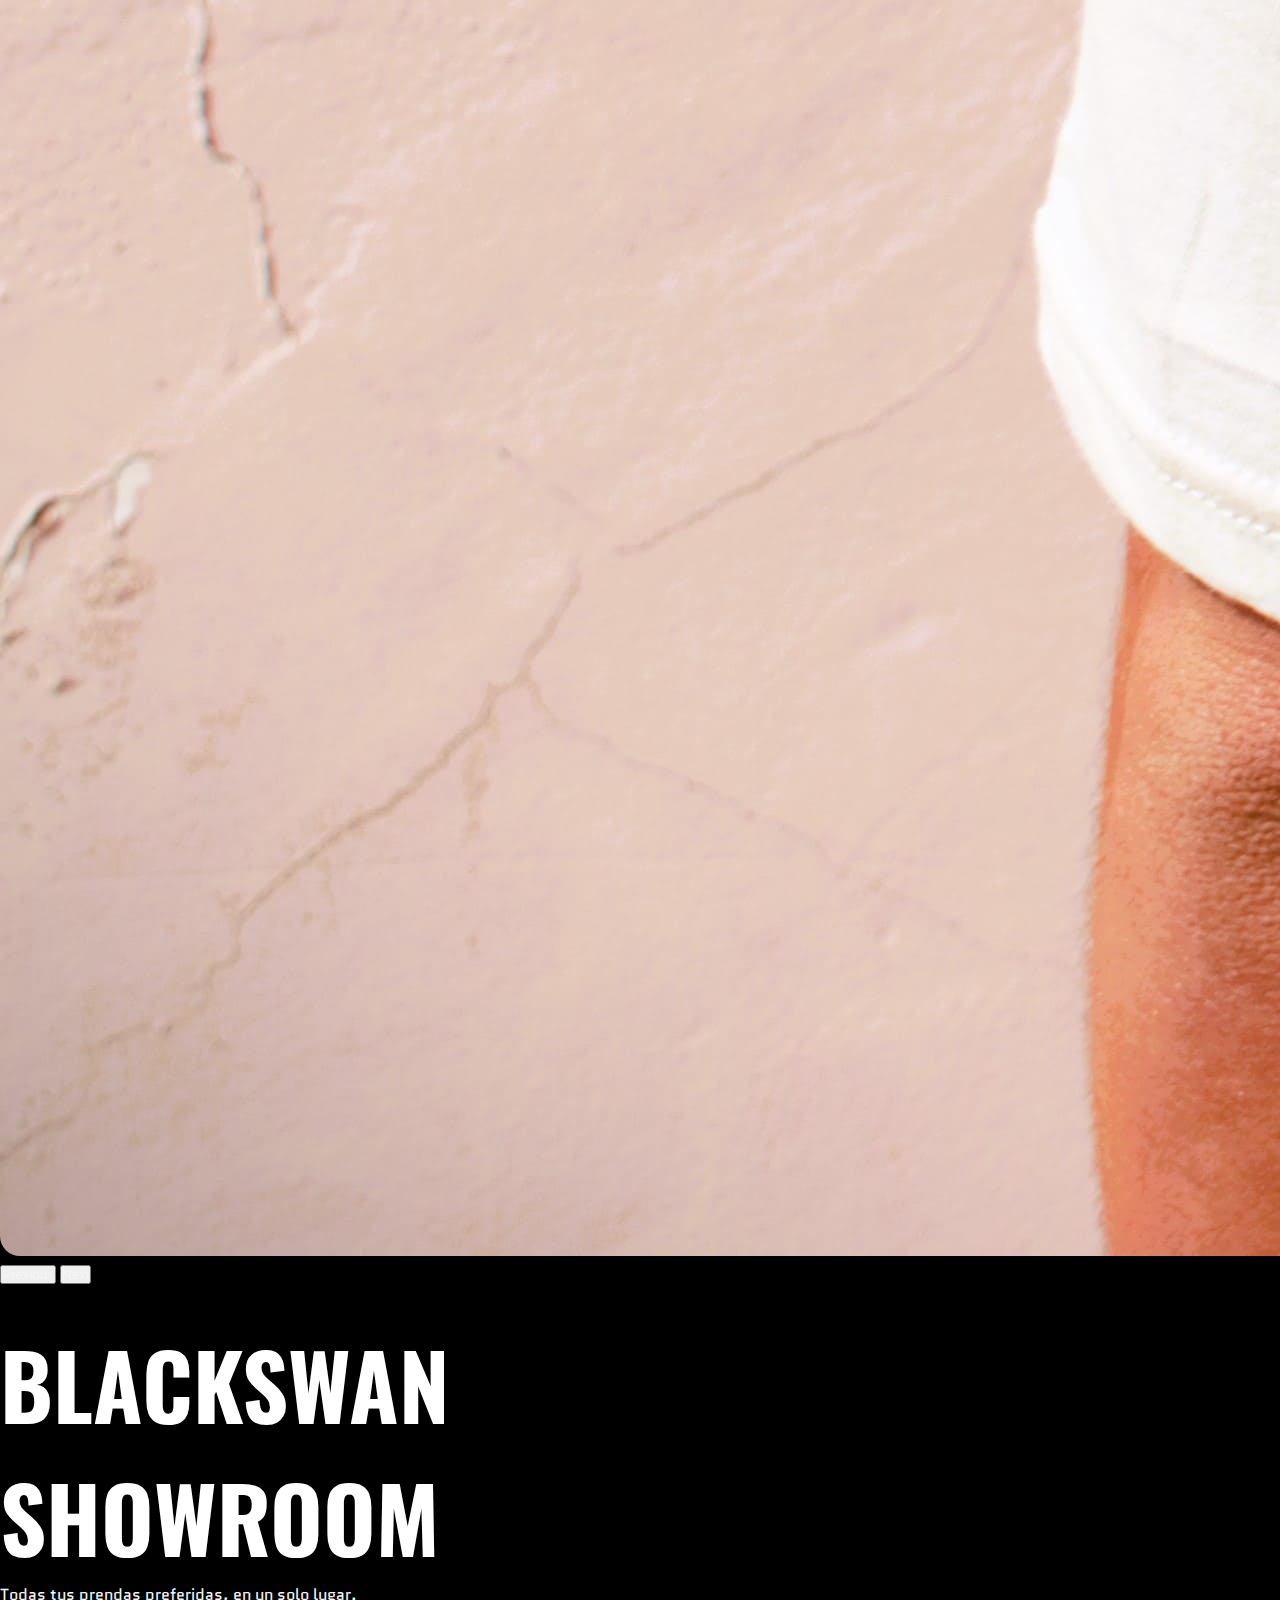
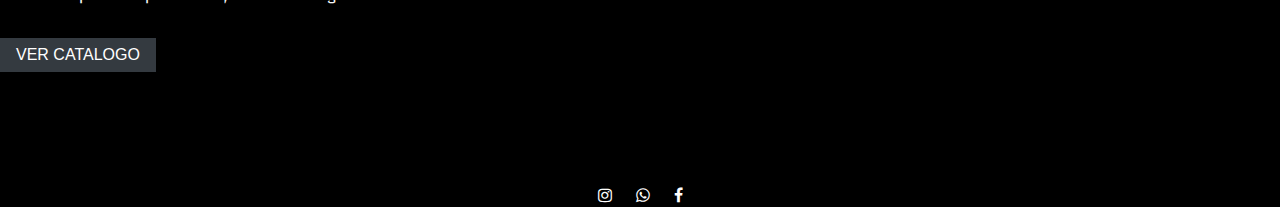
==== commit aaa1bc24: "modif medias" ====
--- a/index.html
+++ b/index.html
@@ -5,7 +5,8 @@
   <meta charset="UTF-8">
   <meta http-equiv="X-UA-Compatible" content="IE=edge">
 
-  <meta name="viewport" content="width=device-width, initial-scale=1.0">
+  <meta name="viewport" content="width=device-width, initial-scale=1, maximum-scale=1, user-scalable=0">
+
   <link href="https://cdn.jsdelivr.net/npm/bootstrap@5.3.0-alpha3/dist/css/bootstrap.min.css" rel="stylesheet"
     integrity="sha384-KK94CHFLLe+nY2dmCWGMq91rCGa5gtU4mk92HdvYe+M/SXH301p5ILy+dN9+nJOZ" crossorigin="anonymous">
   <script src="https://cdn.jsdelivr.net/npm/bootstrap@5.3.0-alpha3/dist/js/bootstrap.bundle.min.js"
@@ -28,6 +29,7 @@
 </head>
 
 <body>
+
   <header>
     <nav class="navbar navbar-expand-lg navbar-light css-nav">
       <div class="container-fluid">
@@ -61,6 +63,7 @@
   </header>
 
 
+
   <!--MAIN-->
   <main class="main-section">
     <section class="container-fluid">
@@ -69,13 +72,13 @@
           <div id="carouselExampleFade" class="carousel slide carousel-fade">
             <div class="carousel-inner">
               <div class="carousel-item active">
-                <img src="./assets/37.jpg" class="d-block w-100 imgcard" alt="foto de remera">
+                <img src="./assets/img/37.jpg" class="d-block w-100 imgcar" alt="foto de remera">
+              </div>
+              <div class="carousel-item">
+                <img src="./assets/img/33.jpg" class="d-block w-100 imgcar" alt="foto de remera">
               </div>
               <div class="carousel-item">
                 <img src="./assets/img/car2.jpg" class="d-block w-100 imgcar" alt="foto de remera">
-              </div>
-              <div class="carousel-item">
-                <img src="./assets/33.jpg" class="d-block w-100 imgcar" alt="foto de remera">
               </div>
             </div>
             <button class="carousel-control-prev" type="button" data-bs-target="#carouselExampleFade" data-bs-slide="prev">
--- a/css/style.css
+++ b/css/style.css
@@ -169,6 +169,22 @@
 }
 h1:hover {
   color: grey;
+}
+
+/* BOTON ABAJO HACIA ARRIBA */
+.scrollup {
+  border-radius: 50%;
+  font-size: 20px;
+  color: #fff;
+  background-color: #000;
+  border: 1px solid #A2A2A2;
+  text-align: center;
+  width: 40px;
+  height: 40px;
+  position: fixed;
+  bottom: 50px;
+  right: 30px;
+  cursor: pointer;
 }
 
 h2 {
@@ -291,40 +307,61 @@
 .box-container {
   display: flex;
   justify-content: space-between;
-  align-items: none;
-  gap: 1rem;
+  align-items: stretch;
+  max-height: 800px;
   margin-top: 70px;
 }
-.box-container .box-1, .box-container .box-2, .box-container .box-3 {
+.box-container p {
+  text-align: center;
+}
+.box-container ul {
+  margin: 0;
+  padding: 0;
+}
+.box-container ul li {
+  text-align: center;
+  list-style: none;
+}
+.box-container ul li a {
+  text-decoration: none;
+  color: black;
+}
+.box-container ul li a:hover {
+  color: grey;
+}
+.box-container .box-1,
+.box-container .box-2,
+.box-container .box-3 {
   background-color: rgb(231, 229, 229);
   flex-basis: 30%;
   border-radius: 20px;
   padding: 20px;
   margin: 10px;
-  display: flex;
-  flex-direction: column;
-  justify-content: center;
-  align-items: center;
-  text-align: center;
-}
-.box-container .box-1 .icon, .box-container .box-2 .icon, .box-container .box-3 .icon {
-  width: 150px;
-}
-.box-container .box-1 h3, .box-container .box-2 h3, .box-container .box-3 h3 {
+}
+.box-container .box-1 h3,
+.box-container .box-2 h3,
+.box-container .box-3 h3 {
+  text-align: center;
   font-size: 25px;
 }
-.box-container .box-1 ul, .box-container .box-2 ul, .box-container .box-3 ul {
-  list-style: none;
-}
-.box-container .box-1 ul li, .box-container .box-2 ul li, .box-container .box-3 ul li {
-  margin: 5px 0;
-}
-.box-container .box-1 ul a, .box-container .box-2 ul a, .box-container .box-3 ul a {
-  text-decoration: none;
-  color: black;
-}
-.box-container .box-1 ul a:hover, .box-container .box-2 ul a:hover, .box-container .box-3 ul a:hover {
-  color: grey;
+.box-container .box-1 i,
+.box-container .box-2 i,
+.box-container .box-3 i {
+  display: block;
+  text-align: center;
+  font-size: 30px;
+  margin-bottom: 10px;
+}
+.box-container .zoom-box {
+  transition: transform 0.2s ease-in-out;
+}
+.box-container .zoom-box:hover {
+  transform: scale(1.1);
+}
+
+.subcard {
+  font-size: 20px;
+  text-align: center;
 }
 
 @media only screen and (min-width: 1024px) and (max-width: 1440px) {
@@ -378,6 +415,13 @@
   }
   footer .footer-icons a i {
     color: white;
+  }
+}
+@media only screen and (min-width: 427px) and (max-width: 600px) {
+  .box-container {
+    flex-direction: column;
+    gap: 2rem;
+    margin-bottom: 300px;
   }
 }
 @media only screen and (min-width: 320px) and (max-width: 425px) {
@@ -507,12 +551,17 @@
     grid-area: item-6;
   }
   .box-container {
-    display: flex;
-    flex-direction: column;
+    flex-direction: column;
+    gap: 2rem;
+    margin-bottom: 300px;
   }
   h5 {
     font-size: 15px;
   }
+  iframe {
+    width: 30%;
+    height: 400px;
+  }
 }
 
 /*# sourceMappingURL=style.css.map */
